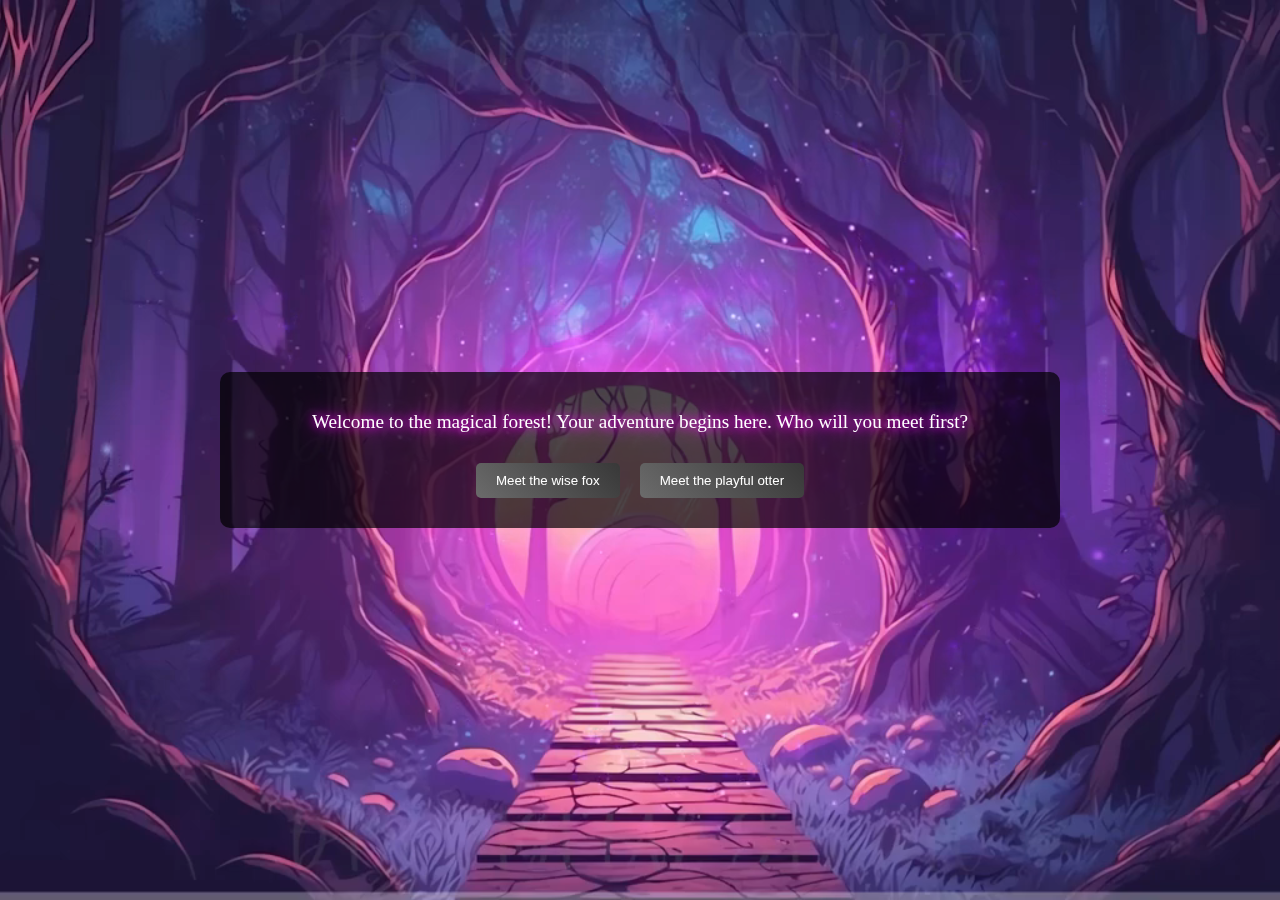
==== story/index.html @ ed05edc3 "Add files via upload" ====
<!DOCTYPE html>
<html lang="en">
<head>
    <meta charset="UTF-8">
    <meta name="viewport" content="width=device-width, initial-scale=1.0">
    <title>Fantasy Adventure</title>
    <link rel="stylesheet" href="styles.css">
</head>
<body>
    <!-- Video Background -->
    <div class="video-background">
        <video autoplay muted loop id="background-video">
            <source src="magical-forest.mp4" type="video/mp4">
            Your browser does not support the video tag.
        </video>
    </div>

    <!-- Story Container -->
    <div id="story-container">
        <div id="story-content"></div>
        <div id="choices"></div>
    </div>

    <!-- Background Music -->
    <audio id="background-music" loop>
        <source src="background-music.mp3" type="audio/mpeg">
    </audio>

    <script src="script.js"></script>
</body>
</html>
---- story/styles.css ----
/* General body styling */
body {
    font-family: 'Arial, sans-serif';
    margin: 0;
    padding: 0;
    overflow: hidden;
    height: 100vh;
    display: flex;
    justify-content: center;
    align-items: center;
    color: #fff;
    text-align: center;
}

/* Video Background */
.video-background {
    position: fixed;
    top: 0;
    left: 0;
    width: 100%;
    height: 100%;
    overflow: hidden;
    z-index: -1;
}

#background-video {
    width: 100%;
    height: 100%;
    object-fit: cover;
}

/* Story Container */
#story-container {
    width: 80%;
    max-width: 800px;
    padding: 20px;
    background: rgba(0, 0, 0, 0.7);
    border-radius: 10px;
    animation: fadeIn 2s ease-in-out;
}

/* Story Content */
#story-content {
    margin-bottom: 20px;
    font-size: 1.2em;
    text-shadow: 0 0 10px #ff00ff, 0 0 20px #ff00ff;
}

/* Choice Buttons */
#choices button {
    background: linear-gradient(45deg, #6b6b6b, #383838);
    border: none;
    padding: 10px 20px;
    margin: 10px;
    color: #fff;
    border-radius: 5px;
    cursor: pointer;
    animation: buttonGlow 2s infinite alternate;
}

#choices button:hover {
    background: linear-gradient(45deg, #838383, #505050);
}

/* Animations */
@keyframes fadeIn {
    from { opacity: 0; }
    to { opacity: 1; }
}

@keyframes buttonGlow {
    from { box-shadow: 0 0 10px #fff; }
    to { box-shadow: 0 0 20px #ff00ff; }
}

img {
    display: block;
    margin: 20px auto;
    max-width: 100%;
    height: auto;
}
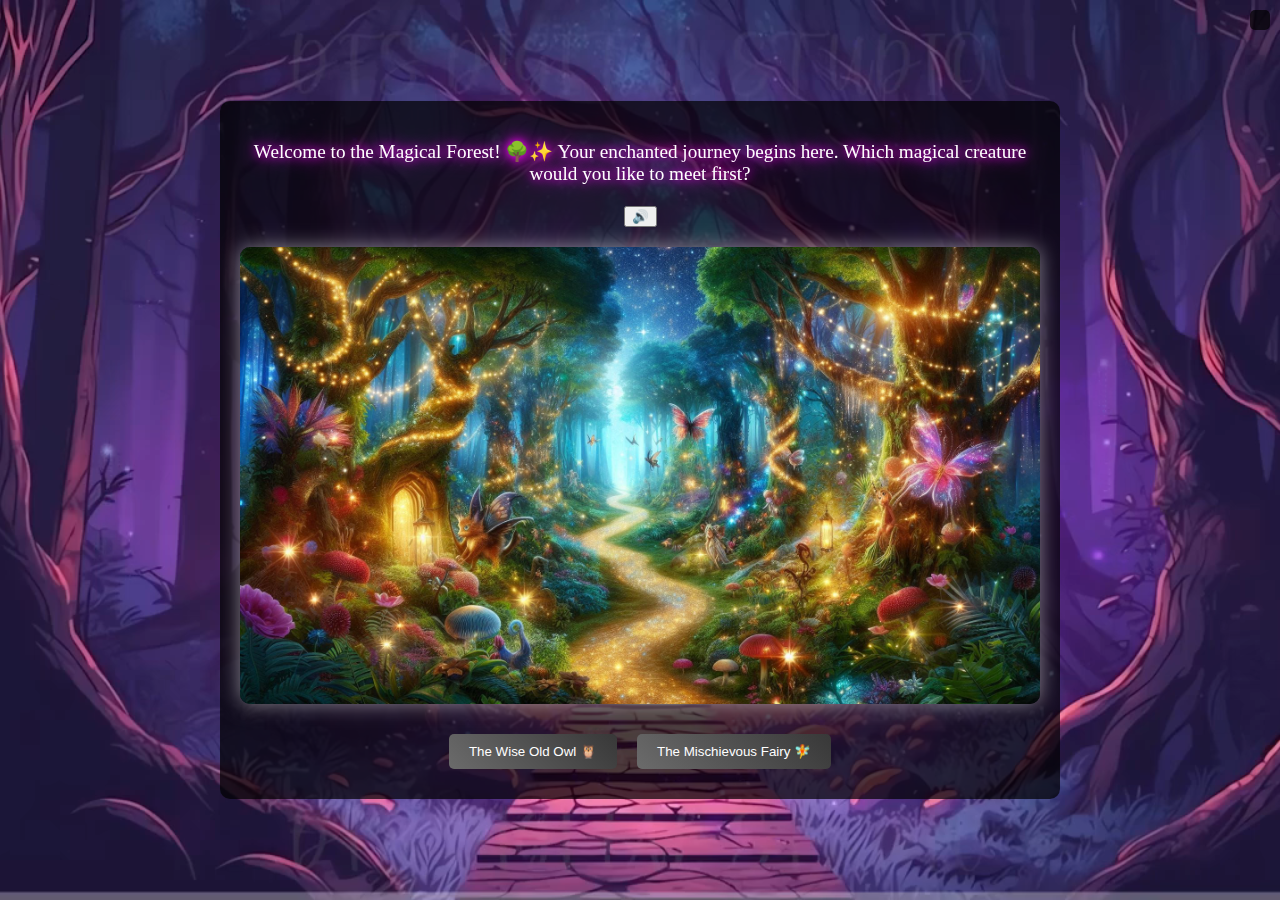
==== commit f660b961: "Add files via upload" ====
--- a/story/index.html
+++ b/story/index.html
@@ -3,11 +3,10 @@
 <head>
     <meta charset="UTF-8">
     <meta name="viewport" content="width=device-width, initial-scale=1.0">
-    <title>Fantasy Adventure</title>
+    <title>Magical Forest Adventure</title>
     <link rel="stylesheet" href="styles.css">
 </head>
 <body>
-    <!-- Video Background -->
     <div class="video-background">
         <video autoplay muted loop id="background-video">
             <source src="magical-forest.mp4" type="video/mp4">
@@ -15,17 +14,18 @@
         </video>
     </div>
 
-    <!-- Story Container -->
     <div id="story-container">
         <div id="story-content"></div>
         <div id="choices"></div>
     </div>
 
-    <!-- Background Music -->
+    <div id="inventory"></div>
+
     <audio id="background-music" loop>
         <source src="background-music.mp3" type="audio/mpeg">
+        Your browser does not support the audio element.
     </audio>
 
     <script src="script.js"></script>
 </body>
-</html>
+</html>--- a/story/styles.css
+++ b/story/styles.css
@@ -1,4 +1,3 @@
-/* General body styling */
 body {
     font-family: 'Arial, sans-serif';
     margin: 0;
@@ -10,9 +9,9 @@
     align-items: center;
     color: #fff;
     text-align: center;
+    transition: background-color 2s, color 2s;
 }
 
-/* Video Background */
 .video-background {
     position: fixed;
     top: 0;
@@ -29,7 +28,6 @@
     object-fit: cover;
 }
 
-/* Story Container */
 #story-container {
     width: 80%;
     max-width: 800px;
@@ -39,14 +37,12 @@
     animation: fadeIn 2s ease-in-out;
 }
 
-/* Story Content */
 #story-content {
     margin-bottom: 20px;
     font-size: 1.2em;
     text-shadow: 0 0 10px #ff00ff, 0 0 20px #ff00ff;
 }
 
-/* Choice Buttons */
 #choices button {
     background: linear-gradient(45deg, #6b6b6b, #383838);
     border: none;
@@ -56,13 +52,19 @@
     border-radius: 5px;
     cursor: pointer;
     animation: buttonGlow 2s infinite alternate;
+    transition: transform 0.3s, background 0.3s;
 }
 
 #choices button:hover {
     background: linear-gradient(45deg, #838383, #505050);
+    transform: scale(1.05);
 }
 
-/* Animations */
+#choices button:active {
+    transform: scale(0.95);
+    background: linear-gradient(45deg, #ff00ff, #00ffff);
+}
+
 @keyframes fadeIn {
     from { opacity: 0; }
     to { opacity: 1; }
@@ -78,4 +80,51 @@
     margin: 20px auto;
     max-width: 100%;
     height: auto;
+    border-radius: 10px;
+    box-shadow: 0 0 20px rgba(255, 255, 255, 0.5);
 }
+
+#inventory {
+    position: fixed;
+    top: 10px;
+    right: 10px;
+    background: rgba(0, 0, 0, 0.7);
+    padding: 10px;
+    border-radius: 5px;
+    max-width: 200px;
+}
+
+#inventory h3 {
+    margin-top: 0;
+}
+
+
+#choices button.disabled {
+    background: linear-gradient(45deg, #ff0000, #8b0000);
+    cursor: not-allowed;
+    opacity: 0.7;
+}
+
+#choices button.disabled:hover {
+    transform: none;
+    background: linear-gradient(45deg, #ff0000, #8b0000);
+}
+
+.warning-popup {
+    position: fixed;
+    top: 20px;
+    left: 50%;
+    transform: translateX(-50%);
+    background-color: #ff6b6b;
+    color: white;
+    padding: 10px 20px;
+    border-radius: 5px;
+    box-shadow: 0 0 10px rgba(0, 0, 0, 0.3);
+    z-index: 1000;
+    opacity: 0;
+    transition: opacity 0.3s ease-in-out;
+}
+
+.warning-popup.show {
+    opacity: 1;
+}